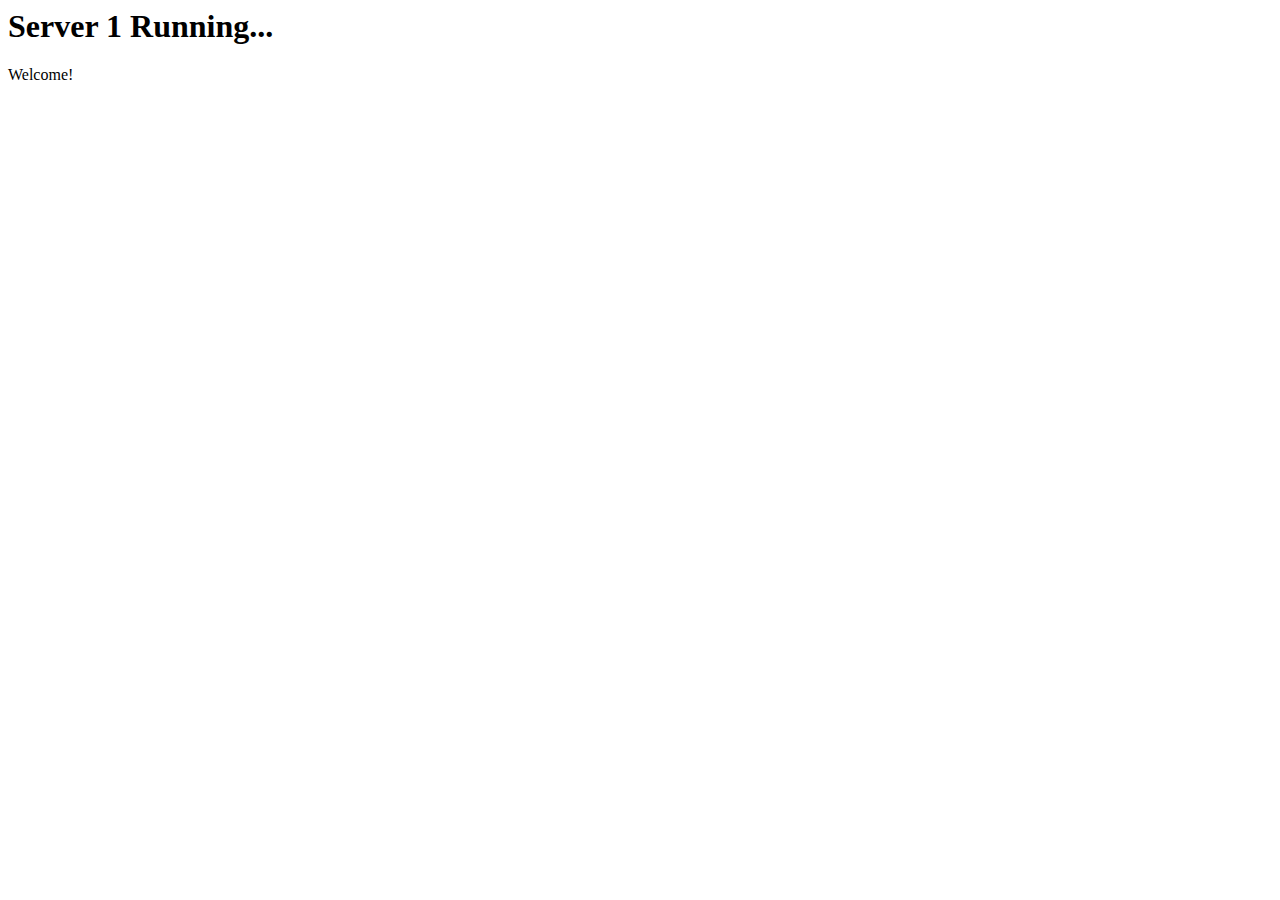
==== index.html @ 19dee0d3 "code clean up, add index.html" ====
<html>
    <head>
        <title>Http Server</title>
        <!--Style sheet reference-->
        <!--<link rel="stylesheet" type="text/css" href="content/css/style.css"/>-->
        <!--<link rel="shortcut icon" href="content/images/favicon.ico" />-->

        <!--js reference-->
        <!--<script src="node_modules/jquery/dist/jquery.min.js"></script>-->
        <!--<script src="node_modules/socket.io-client/dist/socket.io.js"></script>-->
        <!--<script src="content/scripts/scripts.js"></script>-->
    </head>
    <body>
        <!-- Main Header -->
        <div class="main-header">
            <h1 style="fontweight: 300">Server 1 Running...</h1>
        </div>


        <div class="main-header">
            <p style="fontweight: 200">Welcome!</p>
        </div>
    </body>
</html>
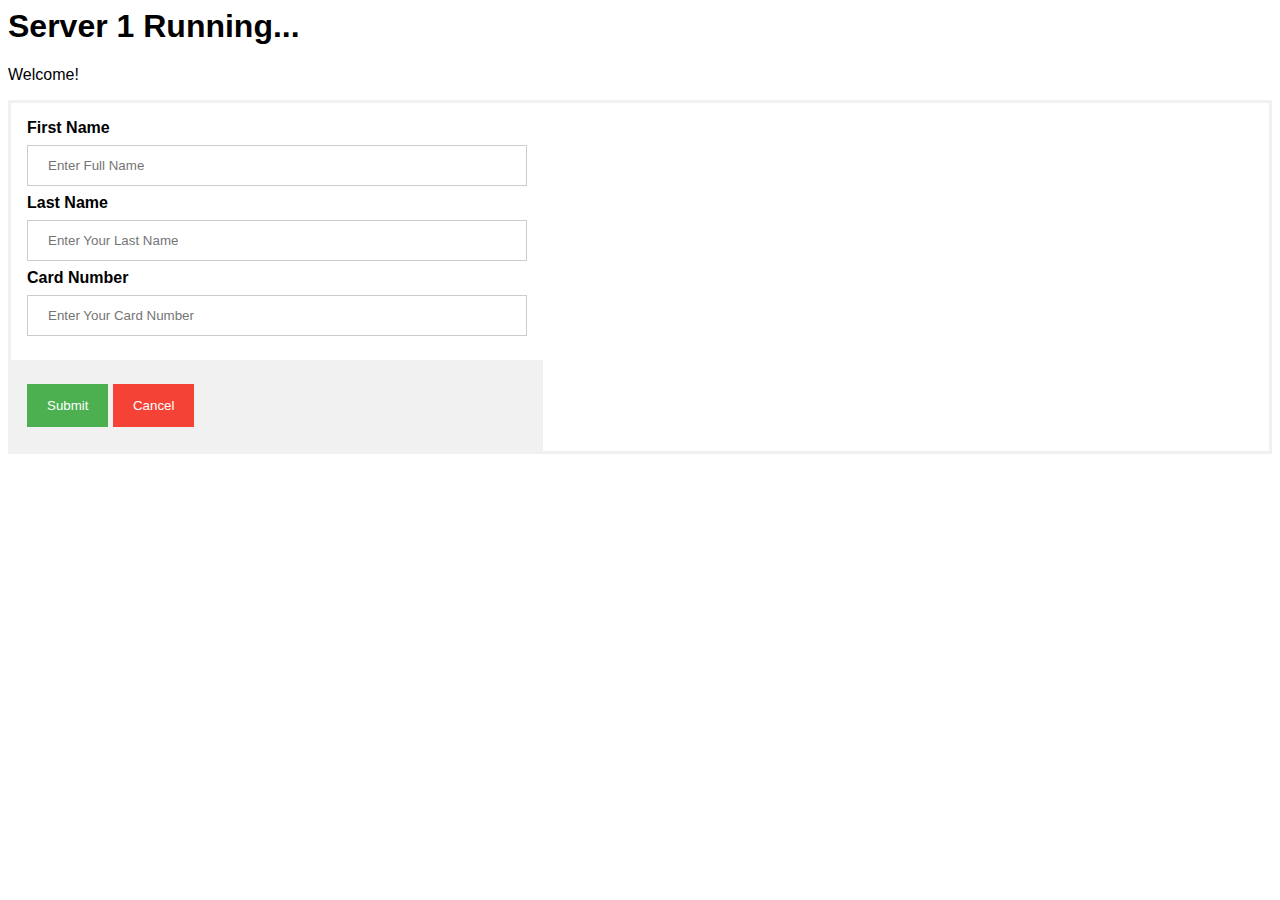
==== commit 38bc953f: "add form and css" ====
--- a/index.html
+++ b/index.html
@@ -1,24 +1,40 @@
 <html>
-    <head>
-        <title>Http Server</title>
-        <!--Style sheet reference-->
-        <!--<link rel="stylesheet" type="text/css" href="content/css/style.css"/>-->
-        <!--<link rel="shortcut icon" href="content/images/favicon.ico" />-->
+<head>
+    <title>Http Server</title>
+    <!--Style sheet reference-->
+    <link rel="stylesheet" type="text/css" href="./style.css"/>
+    <!--<link rel="shortcut icon" href="content/images/favicon.ico" />-->
 
-        <!--js reference-->
-        <!--<script src="node_modules/jquery/dist/jquery.min.js"></script>-->
-        <!--<script src="node_modules/socket.io-client/dist/socket.io.js"></script>-->
-        <!--<script src="content/scripts/scripts.js"></script>-->
-    </head>
-    <body>
-        <!-- Main Header -->
-        <div class="main-header">
-            <h1 style="fontweight: 300">Server 1 Running...</h1>
-        </div>
+    <!--js reference-->
+    <!--<script src="node_modules/jquery/dist/jquery.min.js"></script>-->
+    <!--<script src="node_modules/socket.io-client/dist/socket.io.js"></script>-->
+    <!--<script src="content/scripts/scripts.js"></script>-->
+</head>
+<body>
+<!-- Main Header -->
+<div class="main-header">
+    <h1 style="fontweight: 300">Server 1 Running...</h1>
+</div>
 
+<div class="main-header">
+    <p style="fontweight: 200">Welcome!</p>
+</div>
+<form action="http://localhost:8085" method="POST">
 
-        <div class="main-header">
-            <p style="fontweight: 200">Welcome!</p>
-        </div>
-    </body>
+    <div class="container">
+        <label><b>First Name</b></label>
+        <input type="text" placeholder="Enter Full Name" name="uname" required>
+
+        <label><b>Last Name</b></label>
+        <input type="text" placeholder="Enter Your Last Name" name="uname" required>
+
+        <label><b>Card Number</b></label>
+        <input type="text" placeholder="Enter Your Card Number" name="psw" required>
+    </div>
+    <div class="container" style="background-color:#f1f1f1">
+        <button type="submit">Submit</button>
+        <button type="button" class="cancelbtn">Cancel</button>
+    </div>
+</form>
+</body>
 </html>--- a/style.css
+++ b/style.css
@@ -0,0 +1,53 @@
+body {font-family: Arial, Helvetica, sans-serif;}
+form {border: 3px solid #f1f1f1;}
+
+input[type=text], input[type=password] {
+    width: 100%;
+    padding: 12px 20px;
+    margin: 8px 0;
+    display: inline-block;
+    border: 1px solid #ccc;
+    box-sizing: border-box;
+}
+
+button {
+    background-color: #4CAF50;
+    color: white;
+    padding: 14px 20px;
+    margin: 8px 0;
+    border: none;
+    cursor: pointer;
+    /*width: 100%;*/
+}
+
+button:hover {
+    opacity: 0.8;
+}
+
+.cancelbtn {
+    width: auto;
+    padding: 14px 20px;
+    background-color: #f44336;
+}
+
+
+.container {
+    padding: 16px;
+    width: 500px;
+}
+
+span.psw {
+    float: right;
+    padding-top: 16px;
+}
+
+/* Change styles for span and cancel button on extra small screens */
+@media screen and (max-width: 300px) {
+    span.psw {
+       display: block;
+       float: none;
+    }
+    .cancelbtn {
+       width: 100%;
+    }
+}